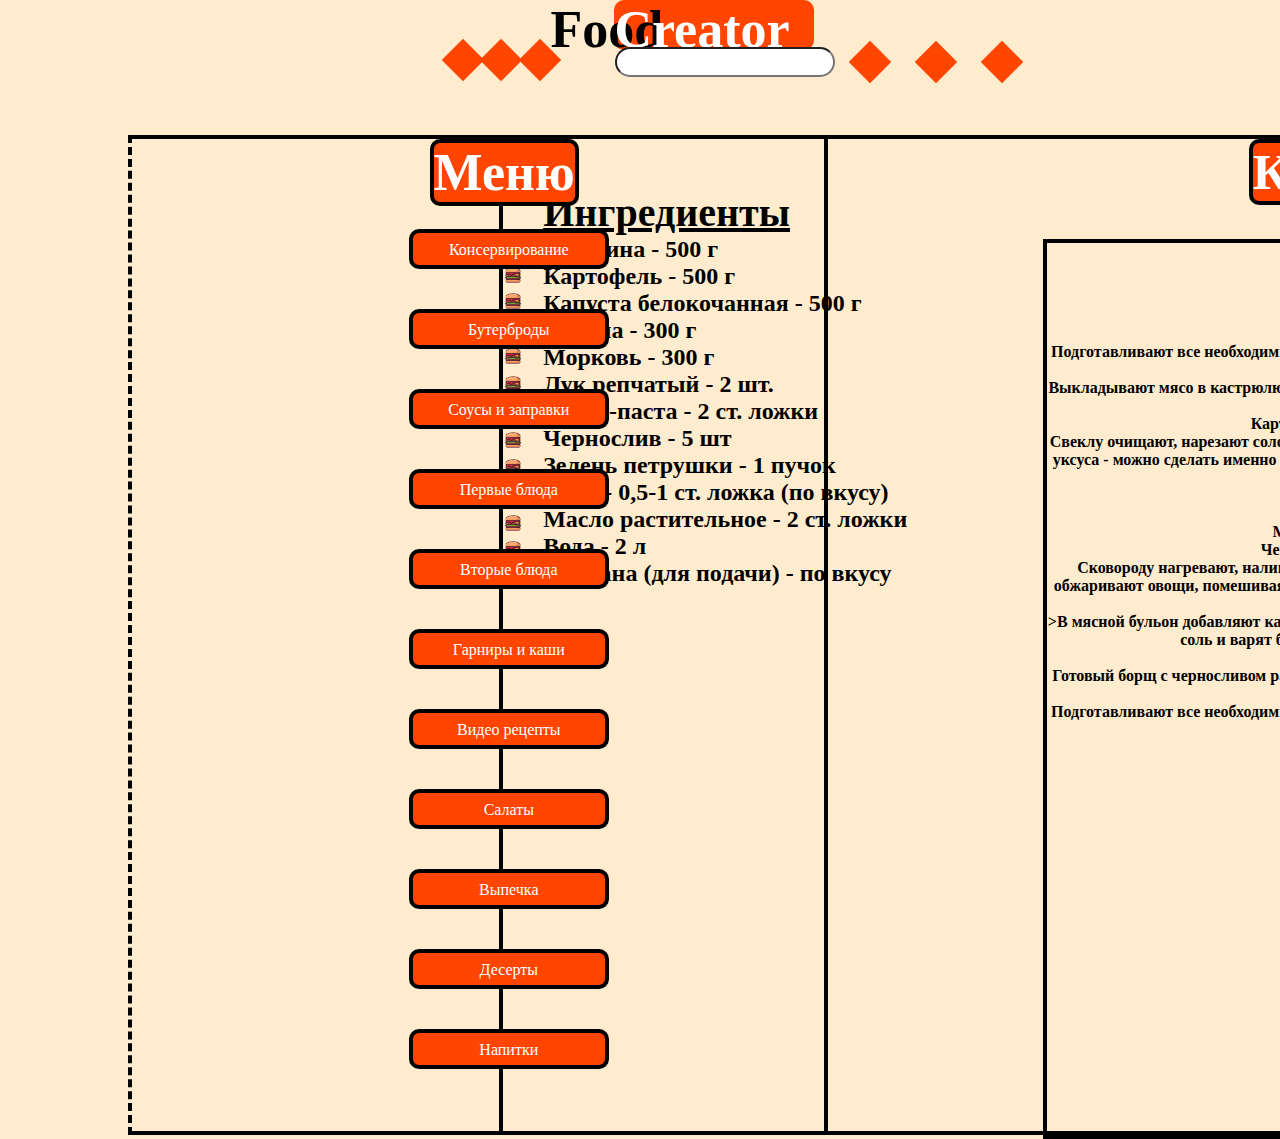
==== index.html @ bfdef935 "Добавил  доп. задание" ====
<!DOCTYPE html>
<html lang="en" span style="background-color: blanchedalmond;">
<head>
    <link rel="stylesheet" href="style1.css">
    <meta charset="UTF-8">
    <meta name="viewport" content="width=device-width, initial-scale=1.0">
    <title>Document</title>
</head>
<body>
    <h1 class="h1">Food</h1>  
       <h1 class="h2">Creator</h1>
    <div class="block"></div>
    <div class="block3">
        <img class="img1" src="—Pngtree—burger food illustration in icon_5365741.png" alt="">
        <img class="img2" src="—Pngtree—burger food illustration in icon_5365741.png" alt="">
        <img class="img3" src="—Pngtree—burger food illustration in icon_5365741.png" alt="">
        <img class="img4" src="—Pngtree—burger food illustration in icon_5365741.png" alt="">
        <img class="img5" src="—Pngtree—burger food illustration in icon_5365741.png" alt="">
        <img class="img6" src="—Pngtree—burger food illustration in icon_5365741.png" alt="">
        <img class="img7" src="—Pngtree—burger food illustration in icon_5365741.png" alt="">
        <img class="img8" src="—Pngtree—burger food illustration in icon_5365741.png" alt="">
        <img class="img9" src="—Pngtree—burger food illustration in icon_5365741.png" alt="">
        <img class="img10" src="—Pngtree—burger food illustration in icon_5365741.png" alt="">
        <img class="img11" src="—Pngtree—burger food illustration in icon_5365741.png" alt="">
        <img class="img12" src="—Pngtree—burger food illustration in icon_5365741.png" alt="">
        <img class="img13" src="—Pngtree—burger food illustration in icon_5365741.png" alt="">
        <h2 class="h5"><u class="u">Ингредиенты</u></h2>
        <h1 class="h4">Как приготовить борщ?</h1>
        <h2 class="h6">Говядина - 500 г</h2>
        <h2 class="h6">Картофель - 500 г</h2>
        <h2 class="h6">Капуста белокочанная - 500 г</h2>
        <h2 class="h6">Свекла - 300 г</h2>
        <h2 class="h6">Морковь - 300 г</h2>
        <h2 class="h6">Лук репчатый - 2 шт.</h2>
        <h2 class="h6">Томат-паста - 2 ст. ложки</h2>
        <h2 class="h6">Чернослив - 5 шт</h2>
        <h2 class="h6">Зелень петрушки - 1 пучок</h2>
        <h2 class="h6">Соль - 0,5-1 ст. ложка (по вкусу)</h2>
        <h2 class="h6">Масло растительное - 2 ст. ложки</h2>
        <h2 class="h6">Вода - 2 л</h2>
        <h2 class="h6">Сметана (для подачи) - по вкусу</h2>
        <div class="block4">
            <h1 class="h8"><u>Рецепт</u></h1>
        <h2 class="h7"><p>Подготавливают все необходимые продукты. Если чернослив сухой, заливают его кипятком на 10-15 минут.<br /></p> </h2>
        <h2 class="h7"><p>Мясо нарезают небольшими кусочками.<br /></p></h2>
        <h2 class="h7"><p>Выкладывают мясо в кастрюлю, заливают холодной водой. Доводят до кипения, снимают пену и варят мясо 1,5 часа на маленьком огне, под крышкой.<br /></p></h2>
        <h2 class="h7"><p>Картофель очищают и нарезают крупными кусками.<br /></p></h2>
        <h2 class="h7"><p>Свеклу очищают, нарезают соломкой. Обычно свёклу тушат в сковороде с добавлением лимонного сока или уксуса - можно сделать именно так. Но в этом рецепте свёкла добавляется в бульон в сыром виде и варится вместе с картошкой и капустой.<br /></p></h2>
        <h2 class="h7"><p>Капусту шинкуют соломкой. <br /></p></h2>
        <h2 class="h7"><p>Лук чистят и мелко нарезают.<br /></p></h2>
        <h2 class="h7"><p>Морковь чистят и натирают на крупной терке.<br /></p></h2>
        <h2 class="h7"><p>Чернослив очищают от косточек, мелко нарезают.<br /></p></h2>
        <h2 class="h7"><p>Сковороду нагревают, наливают растительное масло. В горячее масло выкладывают лук и морковь, обжаривают овощи, помешивая, 3-4 минуты на среднем огне. Добавляют томатную пасту, перемешивают и обжаривают овощи с томатом ещё 1 минуту.<br /></p></h2>
        <h2 class="h7"><p>>В мясной бульон добавляют картофель, свёклу, капусту, обжаренные лук и морковь. Добавляют чернослив, соль и варят борщ с черносливом до готовности картофеля, 20-25 минут.<br />   </h2>
        <h2 class="h7"><p>Зелень моют и мелко режут<br /></p></h2>
        <h2 class="h7"><p>Готовый борщ с черносливом разливают по тарелкам, посыпают измельченной зеленью петрушки. Подают борщ со сметаной. Приятного аппетита!<br /></p></h2>
        <h2 class="h7"><p>Подготавливают все необходимые продукты. Если чернослив сухой, заливают его кипятком на 10-15 минут.<br /></p></h2>
    </div>
        
    </div>
    <div class="block2">
        <h1 class="h3">Меню</h1>
        <li class="li ">Консервирование</li>
        <li class="li">Бутерброды</li>
        <li class="li">Соусы и заправки</li>
        <li class="li">Первые блюда</li>
        <li class="li">Вторые блюда</li>
        <li class="li">Гарниры и каши</li>
        <li class="li">Видео рецепты</li>
        <li class="li">Салаты</li>
        <li class="li">Выпечка</li>
        <li class="li">Десерты</li>
        <li class="li">Напитки</li>
    </div>
    <div class="romb1"></div>
    <div class="romb2"></div>
    <div class="romb3"></div>
    <div class="secrech">
        <input class="secrech" type="text"
    </div>
    <div class="romb4"></div>
    <div class="romb5"></div>
    <div class="romb6"></div>
</body>
</html>
---- style1.css ----
*{
    margin:0;
    padding:0;
    box-sizing: border-box;
}


h1{
    font-size: 52px;
    position: absolute;
    color: black;
    left: 43%;
}

.block{
    border-radius: 10px;
    position: absolute;
    width: 200px;
    height: 50px;
    background-color: orangered;
    left: 48%; 
    top: 0%;
    z-index: -1;
}
.h2{
    color:white;
    left: 48%;
}

.romb1{
    width: 30px;
    height: 30px;
    background-color: orangered;
    rotate: 45deg;
    position: absolute;
    top: 5%;
    left: 35%;
}

.romb2{
    width: 30px;
    height: 30px;
    background-color: orangered;
    rotate: 45deg;
    position: absolute;
    top: 5%;
    left: 38%;
}

.romb3{
    width: 30px;
    height: 30px;
    background-color: orangered;
    rotate: 45deg;
    position: absolute;
    top: 5%;
    left: 41%;
}

.romb4{
    width: 30px;
    height: 30px;
    background-color: orangered;
    rotate: 45deg;
    position: absolute;
    top: 5%;
    left:150%;
}

.romb5{
    width: 30px;
    height: 30px;
    background-color: orangered;
    rotate: 45deg;
    position: absolute;
    top: 5%;
    left: 180%;
}

.romb6{
    width: 30px;
    height: 30px;
    background-color: orangered;
    rotate: 45deg;
    position: absolute;
    top: 5%;
    left: 210%;
}


.secrech{
    width: 220px;
    height: 30px;
    position: absolute;
    top:5%;
    left:41%;
    border-radius: 20px;
}

.block2{
    width: 700px;
    height: 1000px;
    border: 4px solid black;
    border-left: 4px dashed black;
    position: absolute;
    left: 10%;
    top: 15%;
    padding-top: 50px ;
}

.li{
    background-color: orangered;
    color: white;
    width: 200px;
    height: 40px;
    margin-left: 40%;
    margin-top: 40px;
    border-radius: 10px;
    list-style: none;
    text-align: center;
    padding-top: 8px;
    border: 4px solid black;
}

.h3{
    margin-bottom: 30px;
    background-color: orangered;
    border-radius: 10px;
    border: 4px solid black;
    color: white;
    margin-bottom: 40px;
    position: absolute;
    top: 0px;
}

.block3{
    border: 4px solid black;
    width: 1499px;
    height: 1000px;
    border: 4px solid black;
    border-right: 4px dashed black;
    position: absolute;
    left: 39%;
    top: 15%;
    padding-top: 50px ;
    text-align: center;
    padding-left: 40px;
}

.h4{
    font-size: 50px;
    background-color: orangered;
    width:fit-content;
    border-radius: 10px;
    border: 4px solid black;
    color: white;
    position: absolute;
    top: 0%;
    left: 50%;
}

.h5{
    font-size: 40px;
    width: fit-content;
    color: black;
}

.h6{
    width: fit-content
}

.img1{
    width: 20px;
    height: 20px;
    left: 0;
    position: absolute;
    top: 40.3%
}
.img2{
    width: 20px;
    height: 20px;
    left: 0;
    position: absolute;
    top: 37.7%;
}
.img3{
    width: 20px;
    height: 20px;
    left: 0;
    position: absolute;
    top: 34.9%;
}
.img4{
    width: 20px;
    height: 20px;
    left: 0;
    position: absolute;
    top: 32.1%;
}
.img5{
    width: 20px;
    height: 20px;
    left: 0;
    position: absolute;
    top: 29.3%;
}
.img6{
    width: 20px;
    height: 20px;
    left: 0;
    position: absolute;
    top: 26.5%;
}
.img7{
    width: 20px;
    height: 20px;
    left: 0;
    position: absolute;
    top: 23.7%;
}
.img8{
    width: 20px;
    height: 20px;
    position: absolute;
    left: 0;
    top: 20.9%;
}
.img9{
    width: 20px;
    height: 20px;
    position: absolute;
    left: 0;
    top: 43.1%;
}
.img10{
    width: 20px;
    height: 20px;
    position: absolute;
    left: 0;
    top: 10.1%;
}
.img11{
    width: 20px;
    height: 20px;
    position: absolute;
    left: 0;
    top: 18.1%;
}
.img12{
    width: 20px;
    height: 20px;
    position: absolute;
    left: 0;
    top: 15.3%;
}
.img13{
    width: 20px;
    height: 20px;
    position: absolute;
    left: 0;
    top: 12.7%;
}

.h7{
    font-size: medium;
}

.block4{
    margin-left: 500px;
    width: 800px;
    height:900px;
    border: 4px solid black;
    margin-top: 0;
    position: absolute;
    top: 100px;
    padding-top: 100px;
}

.h8{
    position: absolute;
    top:0;
}
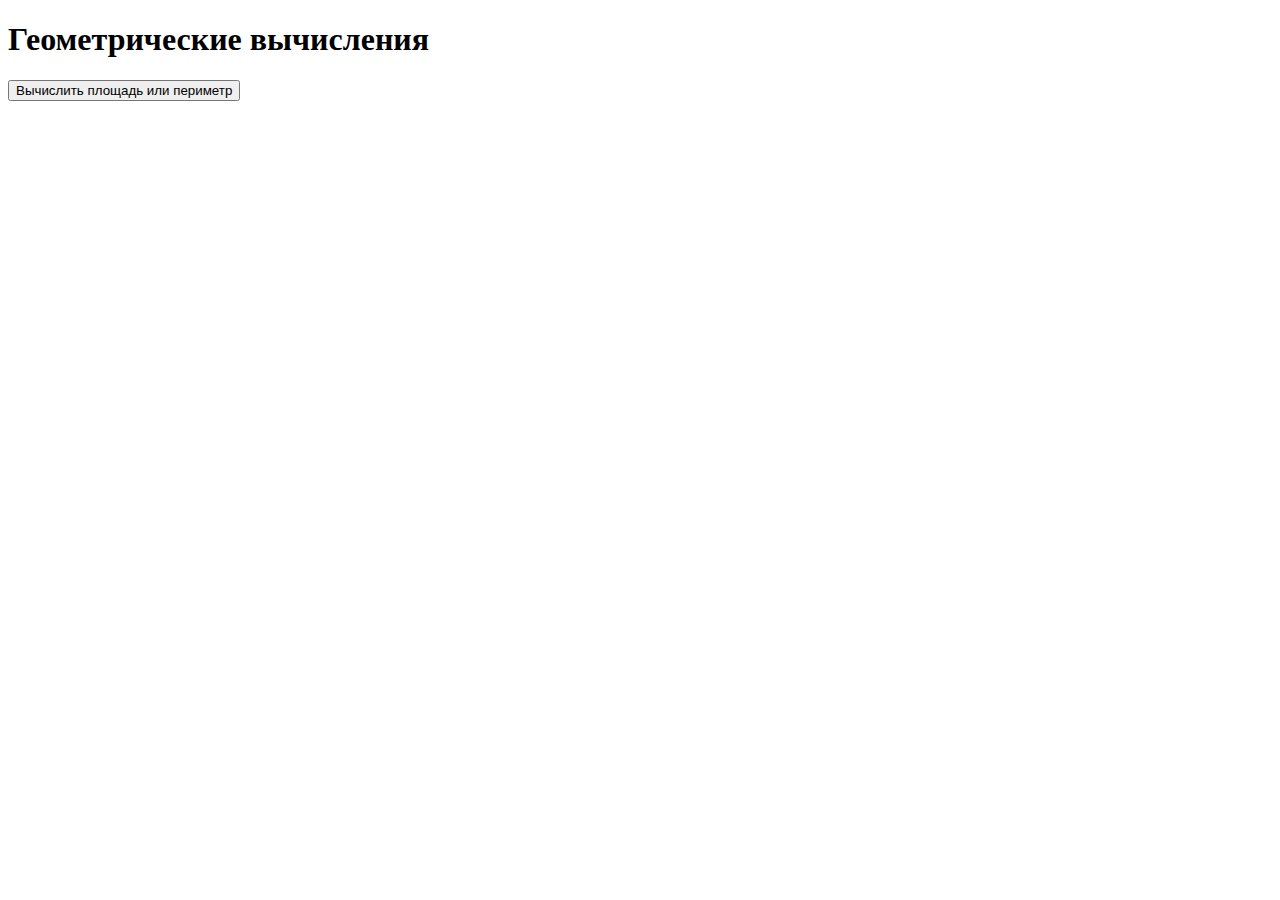
==== commit 45bd0cd7: "привет" ====
--- a/index.html
+++ b/index.html
@@ -1,85 +1,40 @@
 <!DOCTYPE html>
-<html lang="en" span style="background-color: blanchedalmond;">
+<html lang="ru">
 <head>
-    <link rel="stylesheet" href="style1.css">
     <meta charset="UTF-8">
     <meta name="viewport" content="width=device-width, initial-scale=1.0">
-    <title>Document</title>
+    <title>Геометрические вычисления</title>
+    <script>
+        
+        function calculateSquareArea(side) {
+            return side * side;
+        }
+
+        
+        function calculateRectanglePerimeter(width, height) {
+            return 2 * (width + height);
+        }
+
+       
+        function main() {
+            let width = parseFloat(prompt("Введите ширину четырехугольника:"));
+            let height = parseFloat(prompt("Введите высоту четырехугольника:"));
+
+            
+            if (width === height) {
+                
+                let area = calculateSquareArea(width);
+                alert(`Это квадрат. Площадь квадрата: ${area}`);
+            } else {
+                
+                let perimeter = calculateRectanglePerimeter(width, height);
+                alert(`Это прямоугольник. Периметр прямоугольника: ${perimeter}`);
+            }
+        }
+    </script>
 </head>
 <body>
-    <h1 class="h1">Food</h1>  
-       <h1 class="h2">Creator</h1>
-    <div class="block"></div>
-    <div class="block3">
-        <img class="img1" src="—Pngtree—burger food illustration in icon_5365741.png" alt="">
-        <img class="img2" src="—Pngtree—burger food illustration in icon_5365741.png" alt="">
-        <img class="img3" src="—Pngtree—burger food illustration in icon_5365741.png" alt="">
-        <img class="img4" src="—Pngtree—burger food illustration in icon_5365741.png" alt="">
-        <img class="img5" src="—Pngtree—burger food illustration in icon_5365741.png" alt="">
-        <img class="img6" src="—Pngtree—burger food illustration in icon_5365741.png" alt="">
-        <img class="img7" src="—Pngtree—burger food illustration in icon_5365741.png" alt="">
-        <img class="img8" src="—Pngtree—burger food illustration in icon_5365741.png" alt="">
-        <img class="img9" src="—Pngtree—burger food illustration in icon_5365741.png" alt="">
-        <img class="img10" src="—Pngtree—burger food illustration in icon_5365741.png" alt="">
-        <img class="img11" src="—Pngtree—burger food illustration in icon_5365741.png" alt="">
-        <img class="img12" src="—Pngtree—burger food illustration in icon_5365741.png" alt="">
-        <img class="img13" src="—Pngtree—burger food illustration in icon_5365741.png" alt="">
-        <h2 class="h5"><u class="u">Ингредиенты</u></h2>
-        <h1 class="h4">Как приготовить борщ?</h1>
-        <h2 class="h6">Говядина - 500 г</h2>
-        <h2 class="h6">Картофель - 500 г</h2>
-        <h2 class="h6">Капуста белокочанная - 500 г</h2>
-        <h2 class="h6">Свекла - 300 г</h2>
-        <h2 class="h6">Морковь - 300 г</h2>
-        <h2 class="h6">Лук репчатый - 2 шт.</h2>
-        <h2 class="h6">Томат-паста - 2 ст. ложки</h2>
-        <h2 class="h6">Чернослив - 5 шт</h2>
-        <h2 class="h6">Зелень петрушки - 1 пучок</h2>
-        <h2 class="h6">Соль - 0,5-1 ст. ложка (по вкусу)</h2>
-        <h2 class="h6">Масло растительное - 2 ст. ложки</h2>
-        <h2 class="h6">Вода - 2 л</h2>
-        <h2 class="h6">Сметана (для подачи) - по вкусу</h2>
-        <div class="block4">
-            <h1 class="h8"><u>Рецепт</u></h1>
-        <h2 class="h7"><p>Подготавливают все необходимые продукты. Если чернослив сухой, заливают его кипятком на 10-15 минут.<br /></p> </h2>
-        <h2 class="h7"><p>Мясо нарезают небольшими кусочками.<br /></p></h2>
-        <h2 class="h7"><p>Выкладывают мясо в кастрюлю, заливают холодной водой. Доводят до кипения, снимают пену и варят мясо 1,5 часа на маленьком огне, под крышкой.<br /></p></h2>
-        <h2 class="h7"><p>Картофель очищают и нарезают крупными кусками.<br /></p></h2>
-        <h2 class="h7"><p>Свеклу очищают, нарезают соломкой. Обычно свёклу тушат в сковороде с добавлением лимонного сока или уксуса - можно сделать именно так. Но в этом рецепте свёкла добавляется в бульон в сыром виде и варится вместе с картошкой и капустой.<br /></p></h2>
-        <h2 class="h7"><p>Капусту шинкуют соломкой. <br /></p></h2>
-        <h2 class="h7"><p>Лук чистят и мелко нарезают.<br /></p></h2>
-        <h2 class="h7"><p>Морковь чистят и натирают на крупной терке.<br /></p></h2>
-        <h2 class="h7"><p>Чернослив очищают от косточек, мелко нарезают.<br /></p></h2>
-        <h2 class="h7"><p>Сковороду нагревают, наливают растительное масло. В горячее масло выкладывают лук и морковь, обжаривают овощи, помешивая, 3-4 минуты на среднем огне. Добавляют томатную пасту, перемешивают и обжаривают овощи с томатом ещё 1 минуту.<br /></p></h2>
-        <h2 class="h7"><p>>В мясной бульон добавляют картофель, свёклу, капусту, обжаренные лук и морковь. Добавляют чернослив, соль и варят борщ с черносливом до готовности картофеля, 20-25 минут.<br />   </h2>
-        <h2 class="h7"><p>Зелень моют и мелко режут<br /></p></h2>
-        <h2 class="h7"><p>Готовый борщ с черносливом разливают по тарелкам, посыпают измельченной зеленью петрушки. Подают борщ со сметаной. Приятного аппетита!<br /></p></h2>
-        <h2 class="h7"><p>Подготавливают все необходимые продукты. Если чернослив сухой, заливают его кипятком на 10-15 минут.<br /></p></h2>
-    </div>
-        
-    </div>
-    <div class="block2">
-        <h1 class="h3">Меню</h1>
-        <li class="li ">Консервирование</li>
-        <li class="li">Бутерброды</li>
-        <li class="li">Соусы и заправки</li>
-        <li class="li">Первые блюда</li>
-        <li class="li">Вторые блюда</li>
-        <li class="li">Гарниры и каши</li>
-        <li class="li">Видео рецепты</li>
-        <li class="li">Салаты</li>
-        <li class="li">Выпечка</li>
-        <li class="li">Десерты</li>
-        <li class="li">Напитки</li>
-    </div>
-    <div class="romb1"></div>
-    <div class="romb2"></div>
-    <div class="romb3"></div>
-    <div class="secrech">
-        <input class="secrech" type="text"
-    </div>
-    <div class="romb4"></div>
-    <div class="romb5"></div>
-    <div class="romb6"></div>
+    <h1>Геометрические вычисления</h1>
+    <button onclick="main()">Вычислить площадь или периметр</button>
 </body>
 </html>